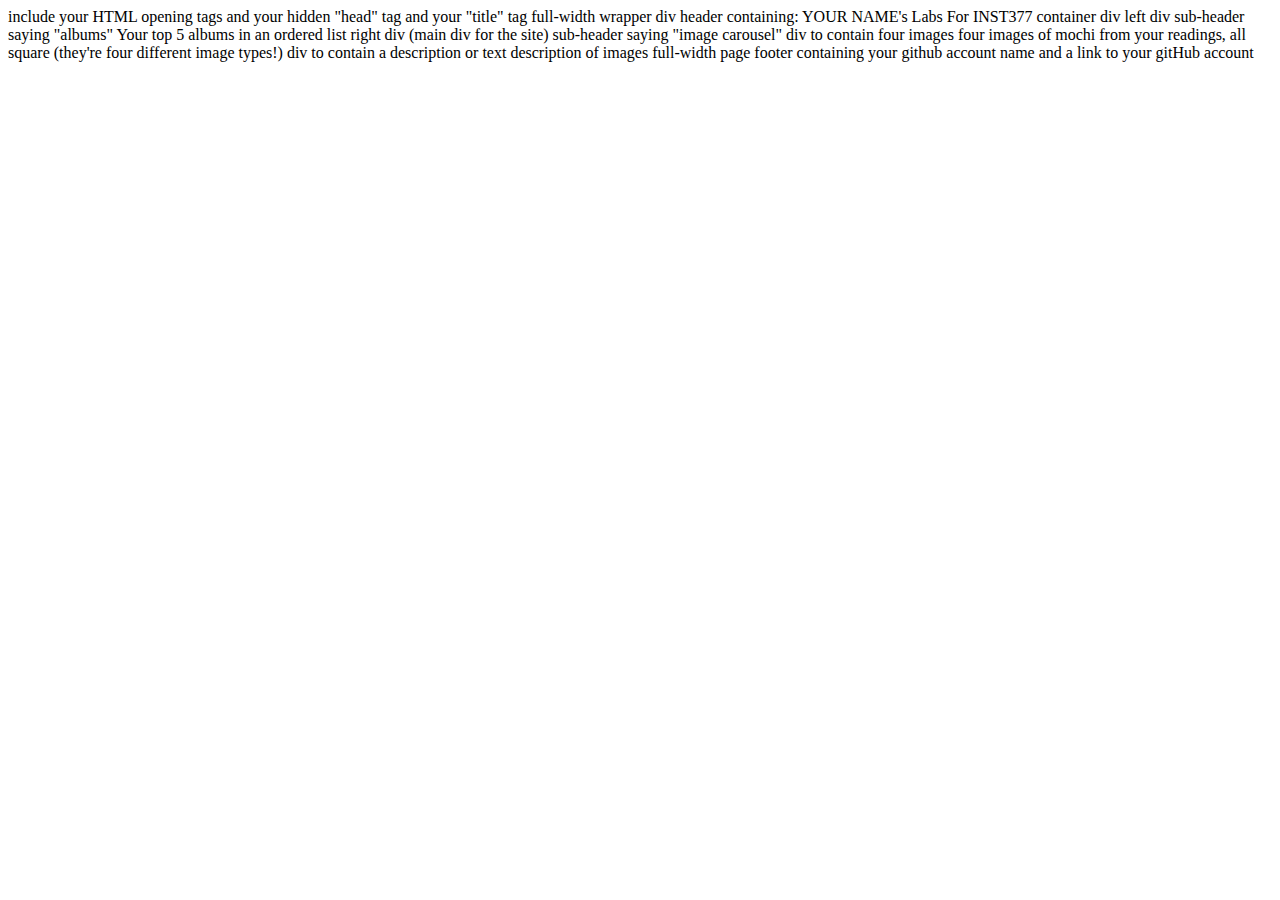
==== client/lab_1/index.html @ 12fb3b8d "Initial Commit Lab 1" ====
<html lang="en">
<head>
  <meta charset="UTF-8">
  <meta http-equiv="X-UA-Compatible" content="IE=edge">
  <meta name="viewport" content="width=device-width, initial-scale=1.0">
  <title>Paola Ramos' Labs for INST377</title>
</head>
<body>
  
</body>
</html>
include your HTML opening tags
and your hidden "head" tag
and your "title" tag


full-width wrapper div
  header containing: YOUR NAME's Labs For INST377
  container div
      left div
        sub-header saying "albums"
        Your top 5 albums in an ordered list
      right div (main div for the site)
        sub-header saying "image carousel"
          div to contain four images
            four images of mochi from your readings, all square (they're four different image types!)
          div to contain a description or text
            description of images


full-width page footer containing your github account name and a link to your gitHub account
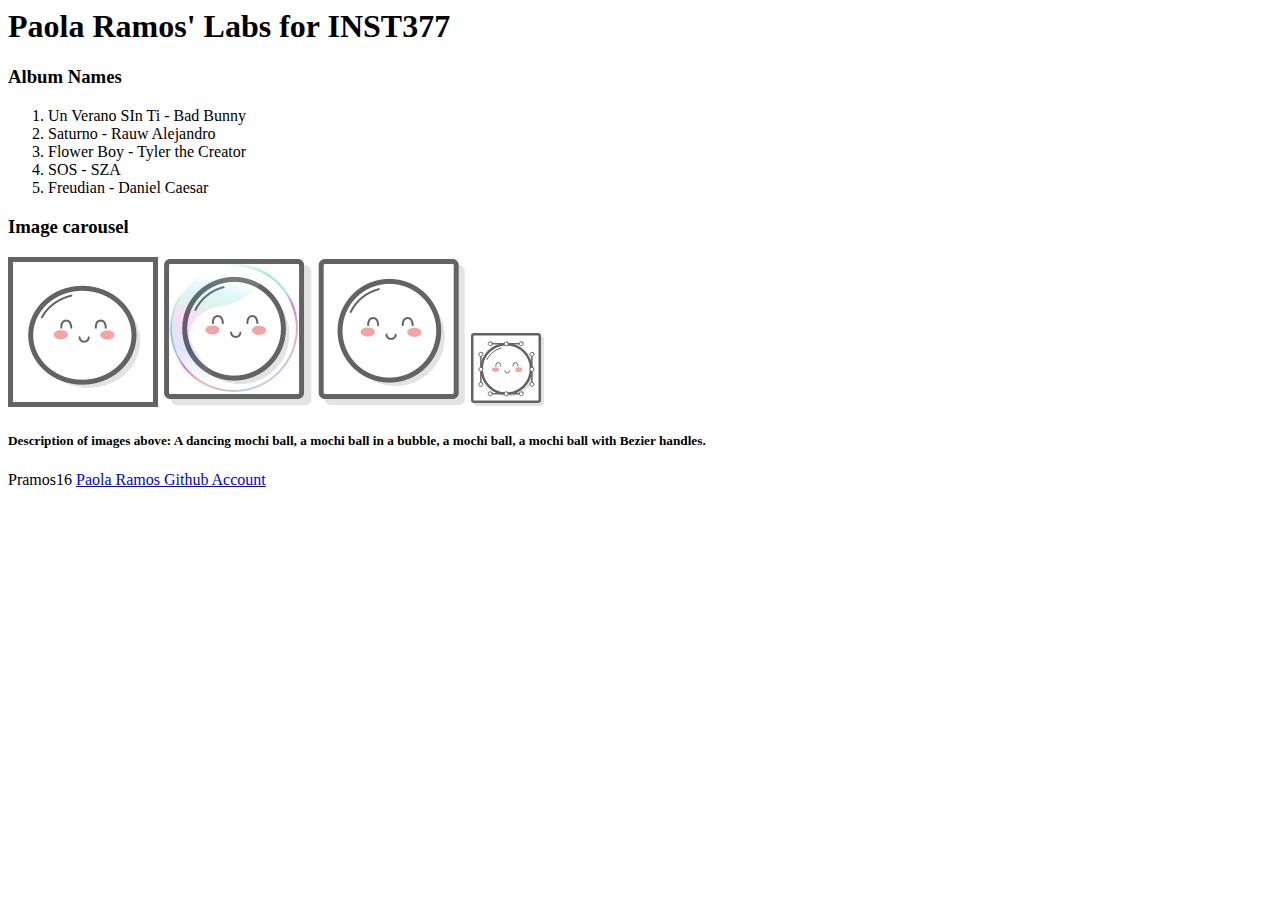
==== commit 86ad179b: "Commit Changes Lab 1" ====
--- a/client/lab_1/index.html
+++ b/client/lab_1/index.html
@@ -6,26 +6,33 @@
   <title>Paola Ramos' Labs for INST377</title>
 </head>
 <body>
-  
+  <div>
+    <header><h1>Paola Ramos' Labs for INST377</h1></header>
+  </div>
+  <div>
+    <h3>Album Names</h3>
+    <ol>
+      <li>Un Verano SIn Ti - Bad Bunny</li>
+      <li>Saturno - Rauw Alejandro</li>
+      <li>Flower Boy - Tyler the Creator</li>
+      <li>SOS - SZA</li>
+      <li>Freudian - Daniel Caesar</li>
+    </ol>
+  </div>
+
+  <div>
+    <h3>Image carousel</h3>
+  </div>
+  <img src="images/mochi.gif" alt="A dancing mochi ball">
+  <img src="images/mochi.jpg" alt="A mochi ball in a bubble">
+  <img src="images/mochi.png" alt="A mochi ball">
+  <img src="images/mochi.svg" alt="A mochi ball with Bezier handles">
+<div>
+  <h5>Description of images above: A dancing mochi ball, a mochi ball in a bubble, a mochi ball, a mochi ball with Bezier handles.</h5>
+</div>
+<footer>
+  <p>Pramos16 <a href="http://github.com/pramos16" target="_blank" rel="noopener noreferrer">Paola Ramos Github Account</a></p>
+</footer>
+
 </body>
-</html>
-include your HTML opening tags
-and your hidden "head" tag
-and your "title" tag
-
-
-full-width wrapper div
-  header containing: YOUR NAME's Labs For INST377
-  container div
-      left div
-        sub-header saying "albums"
-        Your top 5 albums in an ordered list
-      right div (main div for the site)
-        sub-header saying "image carousel"
-          div to contain four images
-            four images of mochi from your readings, all square (they're four different image types!)
-          div to contain a description or text
-            description of images
-
-
-full-width page footer containing your github account name and a link to your gitHub account+</html>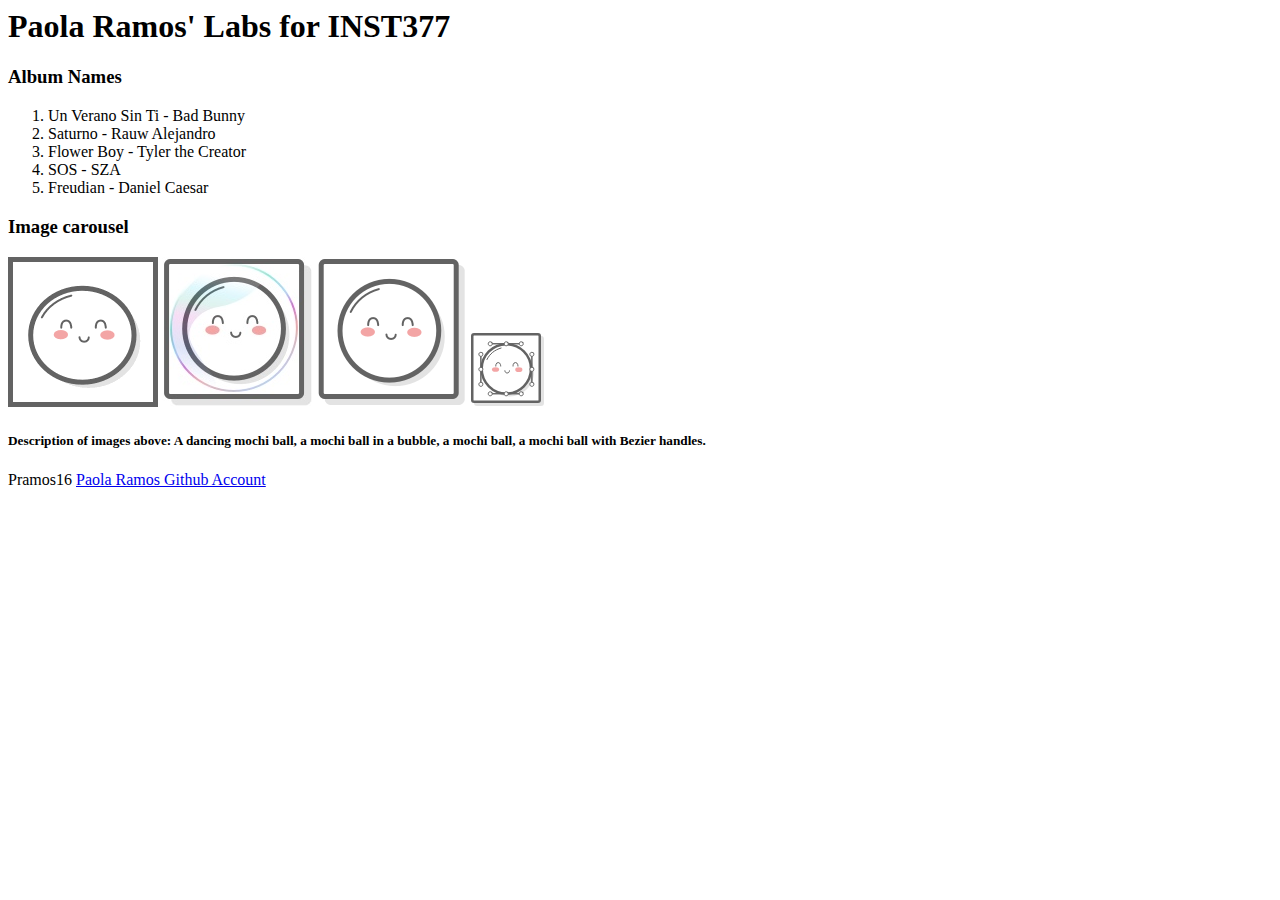
==== commit a5a568dd: "Commit Final Lab 1" ====
--- a/client/lab_1/index.html
+++ b/client/lab_1/index.html
@@ -12,7 +12,7 @@
   <div>
     <h3>Album Names</h3>
     <ol>
-      <li>Un Verano SIn Ti - Bad Bunny</li>
+      <li>Un Verano Sin Ti - Bad Bunny</li>
       <li>Saturno - Rauw Alejandro</li>
       <li>Flower Boy - Tyler the Creator</li>
       <li>SOS - SZA</li>
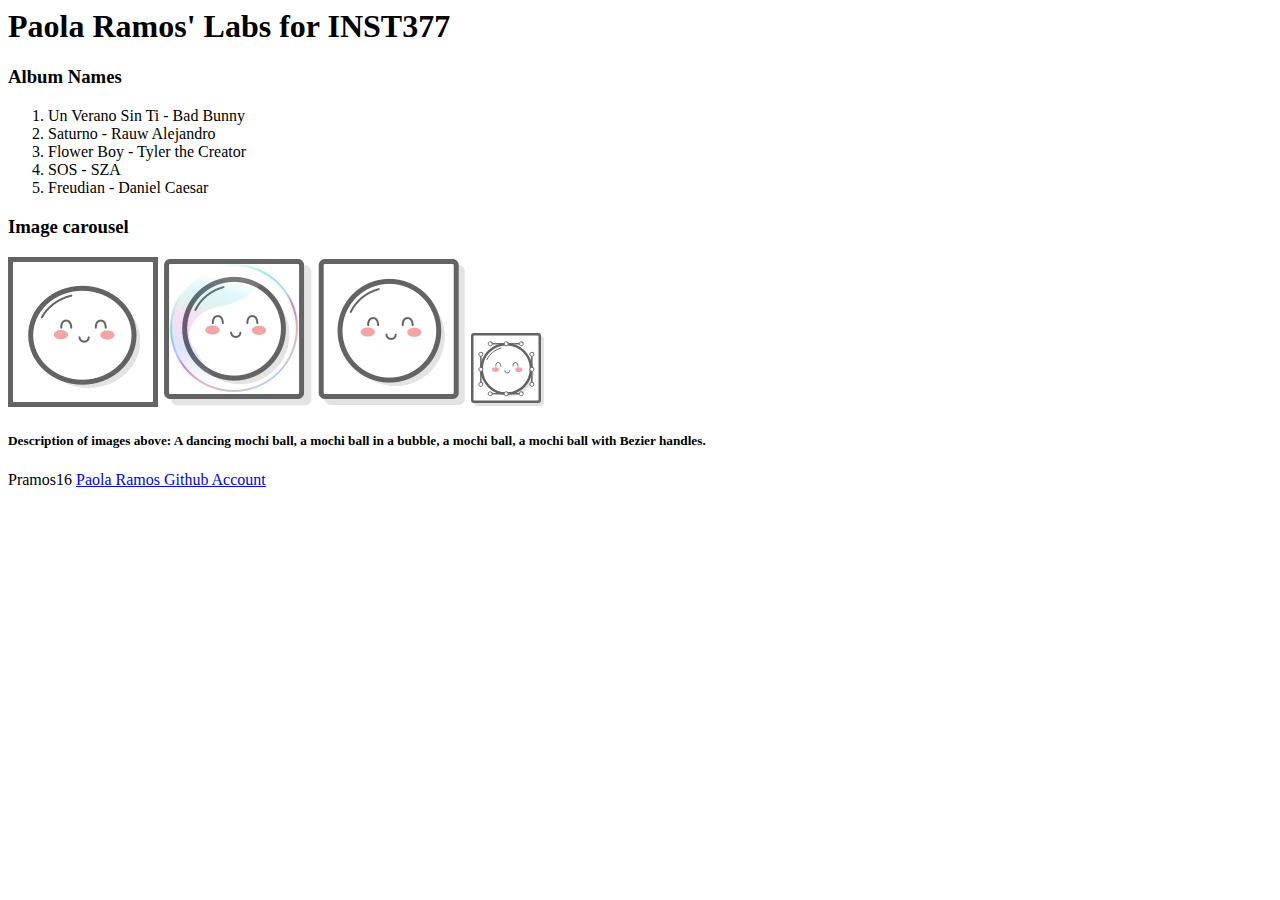
==== commit 7e778cd9: "Lab 2 Commit Final Changes" ====
--- a/client/lab_1/index.html
+++ b/client/lab_1/index.html
@@ -8,8 +8,8 @@
 <body>
   <div>
     <header><h1>Paola Ramos' Labs for INST377</h1></header>
-  </div>
-  <div>
+    <div>
+     <div>
     <h3>Album Names</h3>
     <ol>
       <li>Un Verano Sin Ti - Bad Bunny</li>
